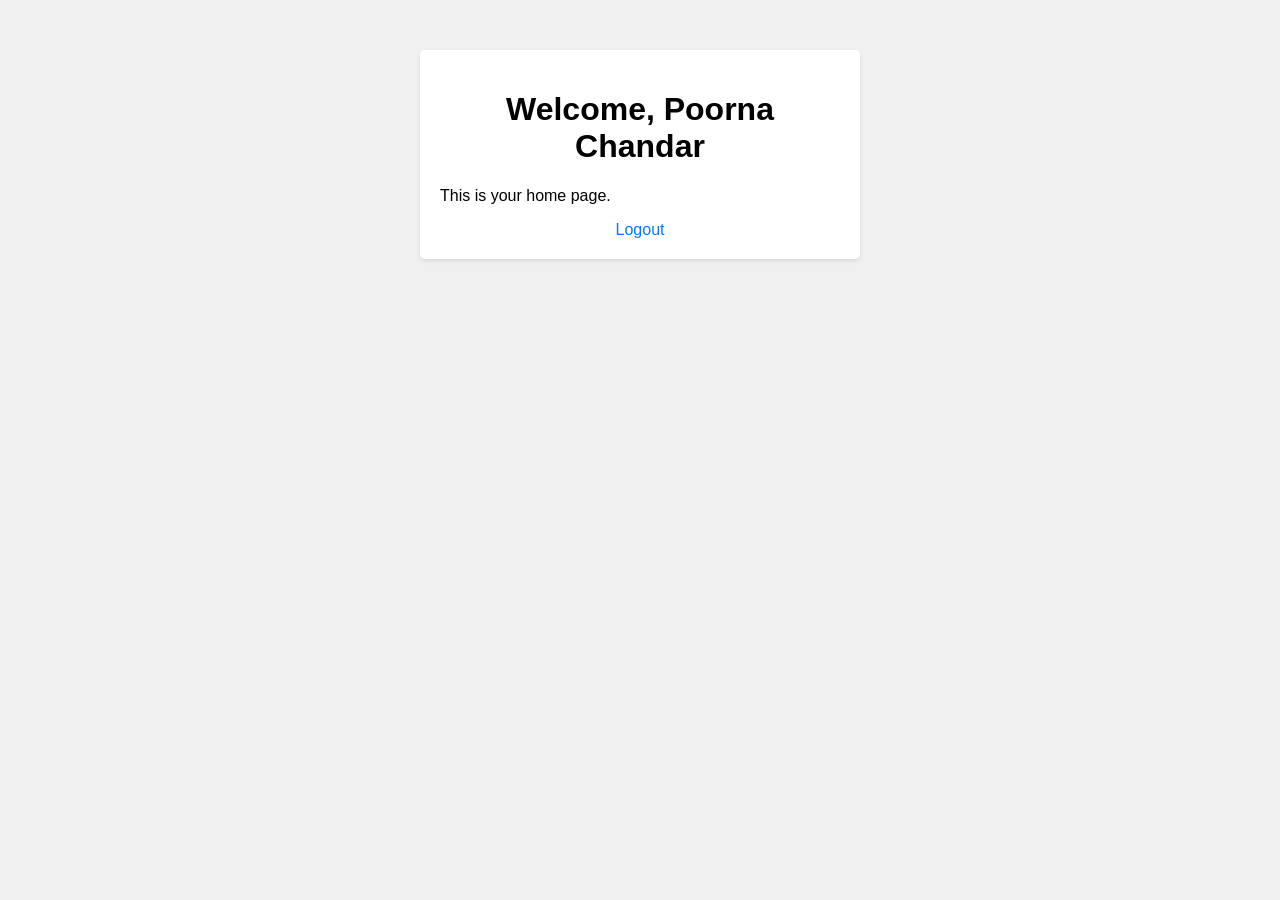
==== app/home.html @ 9587a31d "commiting files required for K8s-Terraform-Docker project" ====
<!DOCTYPE html>
<html lang="en">
<head>
    <meta charset="UTF-8">
    <meta name="viewport" content="width=device-width, initial-scale=1.0">
    <link rel="stylesheet" href="style.css">
    <title>Home</title>
</head>
<body>
    <div class="container">
        <h1>Welcome, Poorna Chandar</h1>
        <p>This is your home page.</p>
        <a href="index.html">Logout</a>
    </div>
</body>
</html>
---- app/style.css ----
body {
    font-family: Arial, sans-serif;
    background-color: #f0f0f0;
    margin: 0;
    padding: 0;
}

.container {
    background-color: #fff;
    border-radius: 5px;
    box-shadow: 0 2px 4px rgba(0, 0, 0, 0.1);
    max-width: 400px;
    margin: 50px auto;
    padding: 20px;
}

h1 {
    text-align: center;
}

form {
    display: flex;
    flex-direction: column;
}

label {
    margin-top: 10px;
}

input[type="text"],
input[type="password"] {
    padding: 10px;
    margin-bottom: 20px;
    border: 1px solid #ccc;
    border-radius: 4px;
}

button {
    background-color: #007bff;
    color: #fff;
    padding: 10px;
    border: none;
    border-radius: 4px;
    cursor: pointer;
}

button:hover {
    background-color: #0056b3;
}

a {
    text-decoration: none;
    color: #007bff;
    display: block;
    text-align: center;
    margin-top: 10px;
}

a:hover {
    text-decoration: underline;
}
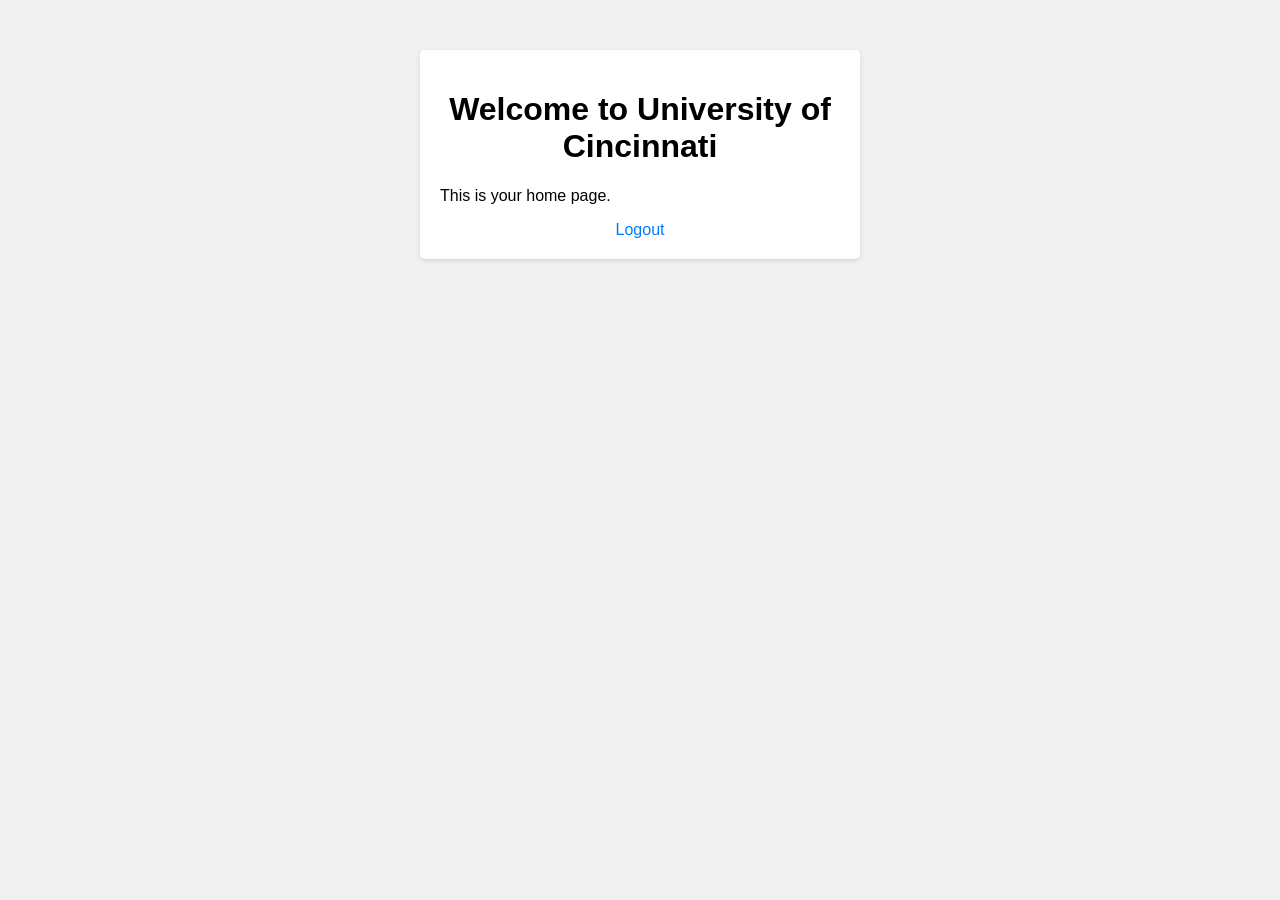
==== commit ceda2d45: "creating infrastructure in AWS" ====
--- a/app/home.html
+++ b/app/home.html
@@ -8,7 +8,7 @@
 </head>
 <body>
     <div class="container">
-        <h1>Welcome, Poorna Chandar</h1>
+        <h1>Welcome to University of Cincinnati</h1>
         <p>This is your home page.</p>
         <a href="index.html">Logout</a>
     </div>
